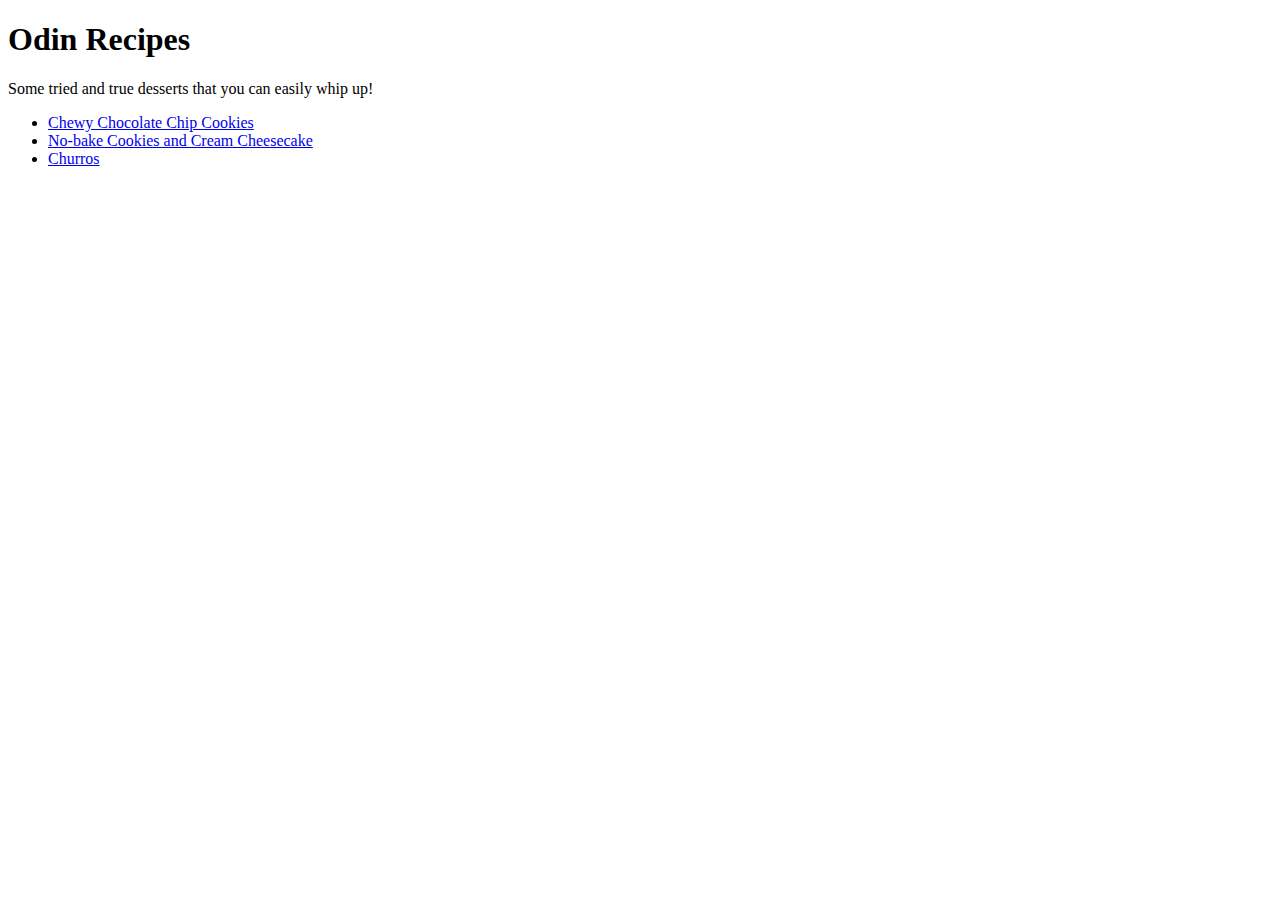
==== index.html @ 36e23eae "Initial version of recipe web pages" ====
<!DOCTYPE html>
<html lang="en">
    <head>
        <meta charset="utf-8">
        <title>Odin Recipes</title>
    </head>

    <body>
        <h1>Odin Recipes</h1>

        <p>Some tried and true desserts that you can easily whip up!</p>
        
        <ul>
            <li><a href="./recipes/cookies.html">Chewy Chocolate Chip Cookies</a></li>
            <li><a href="./recipes/cheesecake.html">No-bake Cookies and Cream Cheesecake</a></li>
            <li><a href="./recipes/churros.html">Churros</a></li>
        </ul>
    </body>
</html>
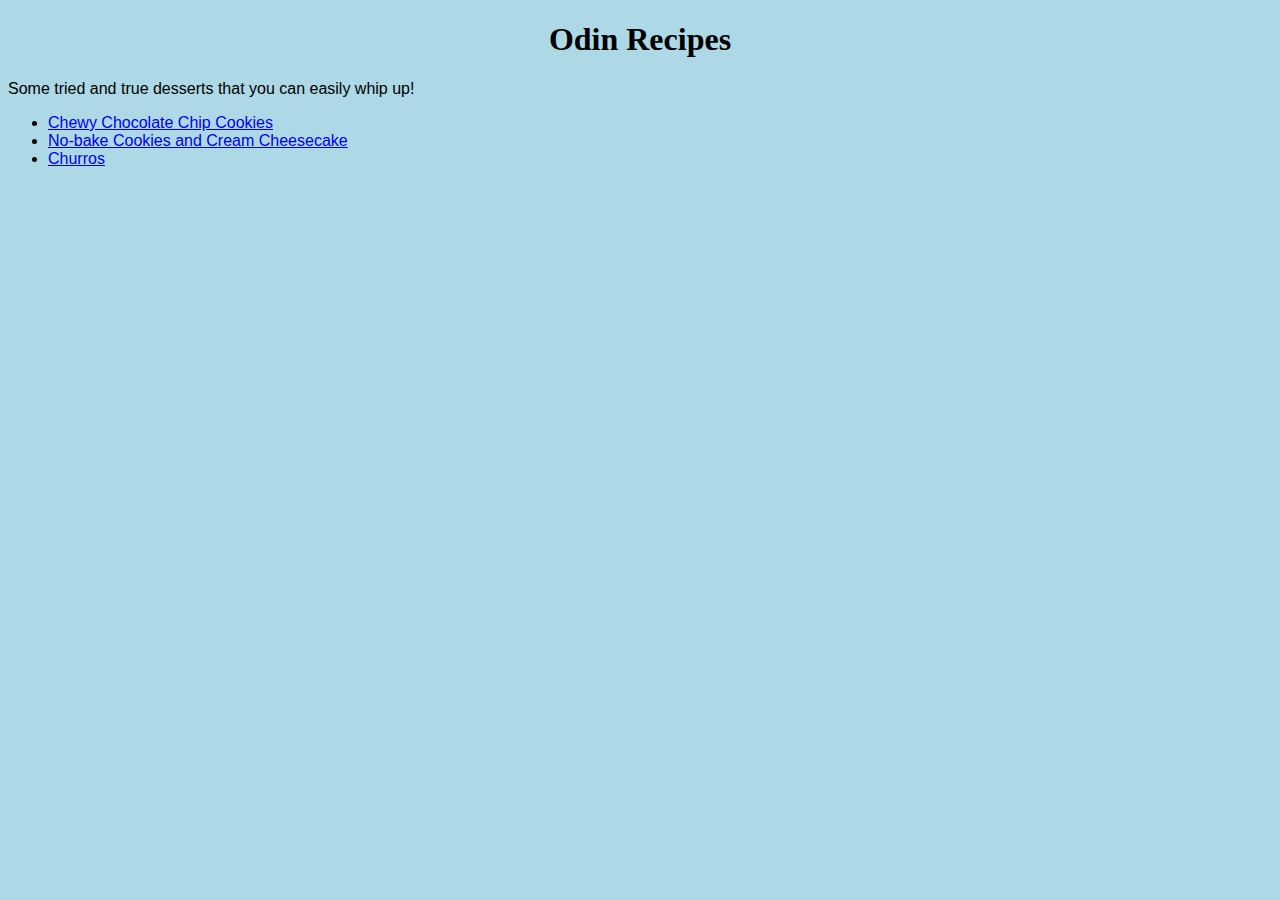
==== commit 45e4a55d: "Add basic CSS to web pages" ====
--- a/index.html
+++ b/index.html
@@ -3,6 +3,7 @@
     <head>
         <meta charset="utf-8">
         <title>Odin Recipes</title>
+        <link rel="stylesheet" href="style.css">
     </head>
 
     <body>
--- a/style.css
+++ b/style.css
@@ -0,0 +1,18 @@
+* {
+    background-color: lightblue;
+    font-family: Helvetica, sans-serif;
+}
+
+h1,
+h2 {
+    font-family: Georgia, serif;
+}
+
+h1 {
+    text-align: center;
+}
+
+img {
+    width: 300px;
+    height: auto;
+}